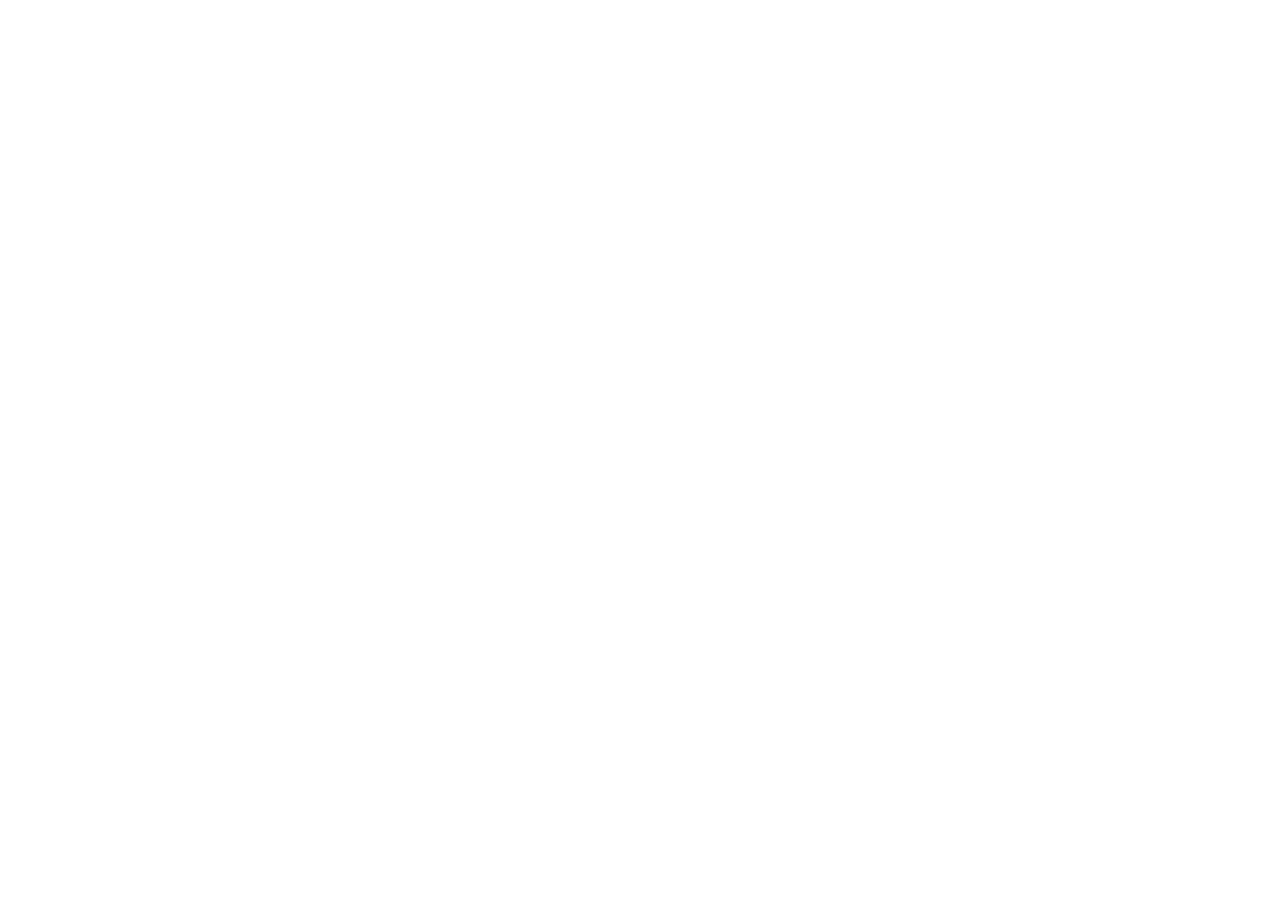
==== index.html @ 0750c0a9 "Project setup" ====
<!DOCTYPE html>
<html lang="en">
<head>
	<meta charset="UTF-8">
	<title>Shopping List</title>
	<link rel="stylesheet" href="css/normalize.css">
	<link rel="stylesheet" href="css/style.css">
	<script src="http://code.jquery.com/jquery.min.js"></script>
	<script src="js/app.js"></script>
</head>

<body>
	<div id="main_container">
<p></p>

	</div>
</body>
</html>
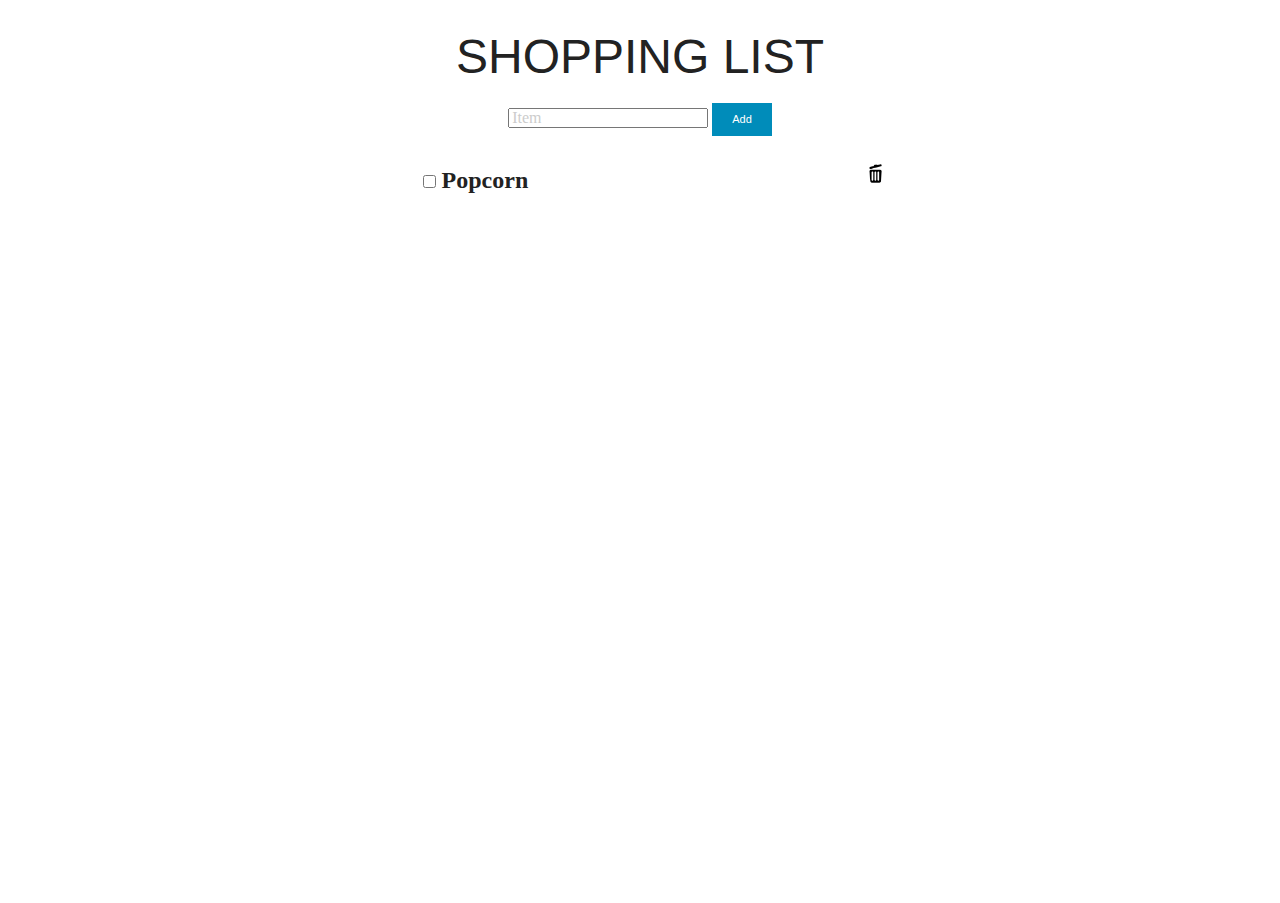
==== commit d6a36fb6: "Basic framework - non interactive" ====
--- a/index.html
+++ b/index.html
@@ -1,18 +1,39 @@
-<!DOCTYPE html>
-<html lang="en">
-<head>
-	<meta charset="UTF-8">
-	<title>Shopping List</title>
-	<link rel="stylesheet" href="css/normalize.css">
-	<link rel="stylesheet" href="css/style.css">
-	<script src="http://code.jquery.com/jquery.min.js"></script>
-	<script src="js/app.js"></script>
-</head>
+<!doctype html>
+<html class="no-js" lang="en">
+  <head>
+    <meta charset="utf-8" />
+    <meta name="viewport" content="width=device-width, initial-scale=1.0" />
+    <title>Shopping List</title>
+    <link rel="stylesheet" href="css/normalize.css" />
+    <link rel="stylesheet" href="css/foundation.css" />
+<!-- app.css is used for overides to Foundation's css file -->
+    <link rel="stylesheet" href="css/app.css">
+    <script src="js/vendor/modernizr.js"></script>
+  </head>
+  <body>
+    
+    
 
-<body>
-	<div id="main_container">
-<p></p>
+<div class="container">
+      <div class="input">
+        <!-- <img id="pad-top" src="images/pad_top.png"/> -->
+        <h1>SHOPPING LIST</h1>
+        <input id="item" placeholder="Item"></input>
+        <button class="tiny button" type="submit" id="addItem">Add</button></br>
+        <ul id="list">
+          <li class="items"><input id="checkbox1" type="checkbox"><span> Popcorn</span><img class="delete" src='img/Trash_icon.png'/></li>
+        </ul>
+      </div>
+</div>      
 
-	</div>
-</body>
-</html>+    
+    <script src="js/vendor/jquery.js"></script>  
+    <script src="js/foundation.min.js"></script>
+     <script>
+       $(document).foundation();
+    </script>
+    
+    <script src="js/app.js"></script>
+
+  </body>
+</html>
--- a/css/app.css
+++ b/css/app.css
@@ -0,0 +1,74 @@
+body {	
+	font-family: "Times New Roman", Times, serif;
+	/*background-image: url("../img/grocery-shopping.jpg");*/
+	background-repeat: no-repeat;
+	background-position: top center;
+}
+.container {
+	width: 650px;
+	margin: 0 auto;
+}
+
+.input {
+	width: 500px;
+	height: 100px;
+	margin: 0 auto;
+	border-radius: 2px;
+	text-align: center;
+}
+
+h1 {
+	margin-top: 3px;
+	padding-top: 20px;
+	font-size: 48px;
+	margin-bottom: 10px;
+}
+
+#item {
+	margin-top: 8px;
+	height: 20px;
+	width: 200px;
+	vertical-align: center;
+
+}
+
+h2 {
+	font-size: 22px;
+	margin: 4px 0 0 0;
+}
+
+#list {
+	margin-top: 0;
+	padding: 5px 5px 5px 15px;
+	text-align: left;
+	list-style: none;
+}
+
+#list li {
+	font-size: 24px;
+	font-weight: bold;
+	cursor: pointer;
+}
+
+span {
+	margin: 0;
+}
+
+
+.Checked {
+	height: 18px;
+}
+
+.strike {
+	text-decoration: line-through;
+}
+
+.delete {
+	float: right;
+	margin-top: 3px;
+	display: block;
+	height: 1.2rem;
+	width: 1.2rem;
+}
+
+
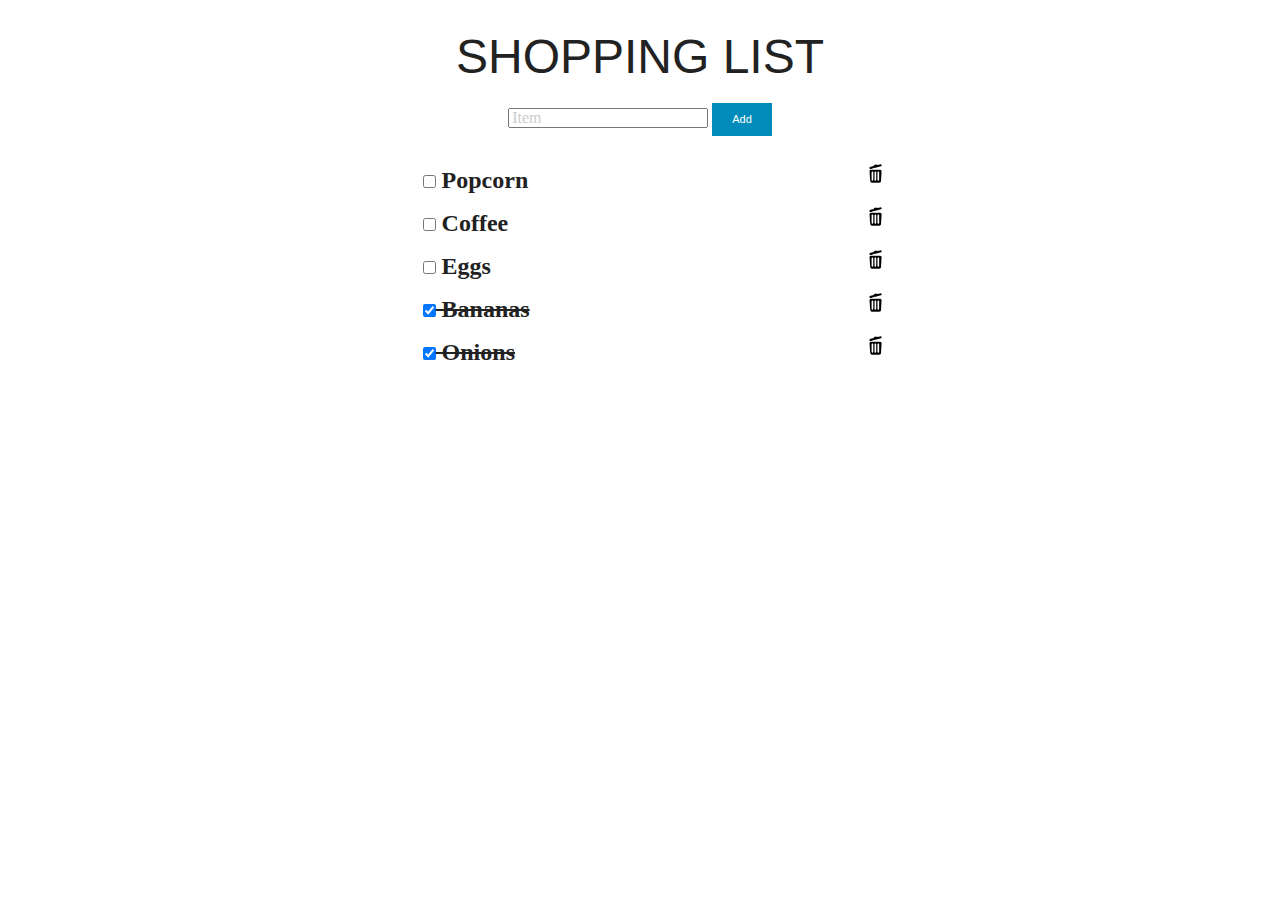
==== commit 7f306672: "Basic framework - non interactive update" ====
--- a/index.html
+++ b/index.html
@@ -11,22 +11,24 @@
     <script src="js/vendor/modernizr.js"></script>
   </head>
   <body>
-    
-    
+       
 
-<div class="container">
+<div class="container"> 
       <div class="input">
         <!-- <img id="pad-top" src="images/pad_top.png"/> -->
         <h1>SHOPPING LIST</h1>
         <input id="item" placeholder="Item"></input>
-        <button class="tiny button" type="submit" id="addItem">Add</button></br>
+        <button class="tiny button" type="submit" id="addItem">Add</button>
         <ul id="list">
           <li class="items"><input id="checkbox1" type="checkbox"><span> Popcorn</span><img class="delete" src='img/Trash_icon.png'/></li>
-        </ul>
+          <li class="items"><input id="checkbox1" type="checkbox"><span> Coffee</span><img class="delete" src='img/Trash_icon.png'/></li>
+          <li class="items"><input id="checkbox1" type="checkbox"><span> Eggs</span><img class="delete" src='img/Trash_icon.png'/></li>
+          <li class="items strike"><input id="checkbox1" type="checkbox" checked><span> Bananas</span><img class="delete" src='img/Trash_icon.png'/></li>
+          <li class="items strike"><input id="checkbox1" type="checkbox" checked=""><span> Onions</span><img class="delete" src='img/Trash_icon.png'/></li>
+        </ul>    
       </div>
 </div>      
 
-    
     <script src="js/vendor/jquery.js"></script>  
     <script src="js/foundation.min.js"></script>
      <script>
@@ -36,4 +38,5 @@
     <script src="js/app.js"></script>
 
   </body>
+
 </html>
--- a/css/app.css
+++ b/css/app.css
@@ -71,4 +71,10 @@
 	width: 1.2rem;
 }
 
+.footer {
+	background-color: blue;
+}
 
+.left {
+	background-image: url("../img/grocery-shopping.jpg"); 
+}
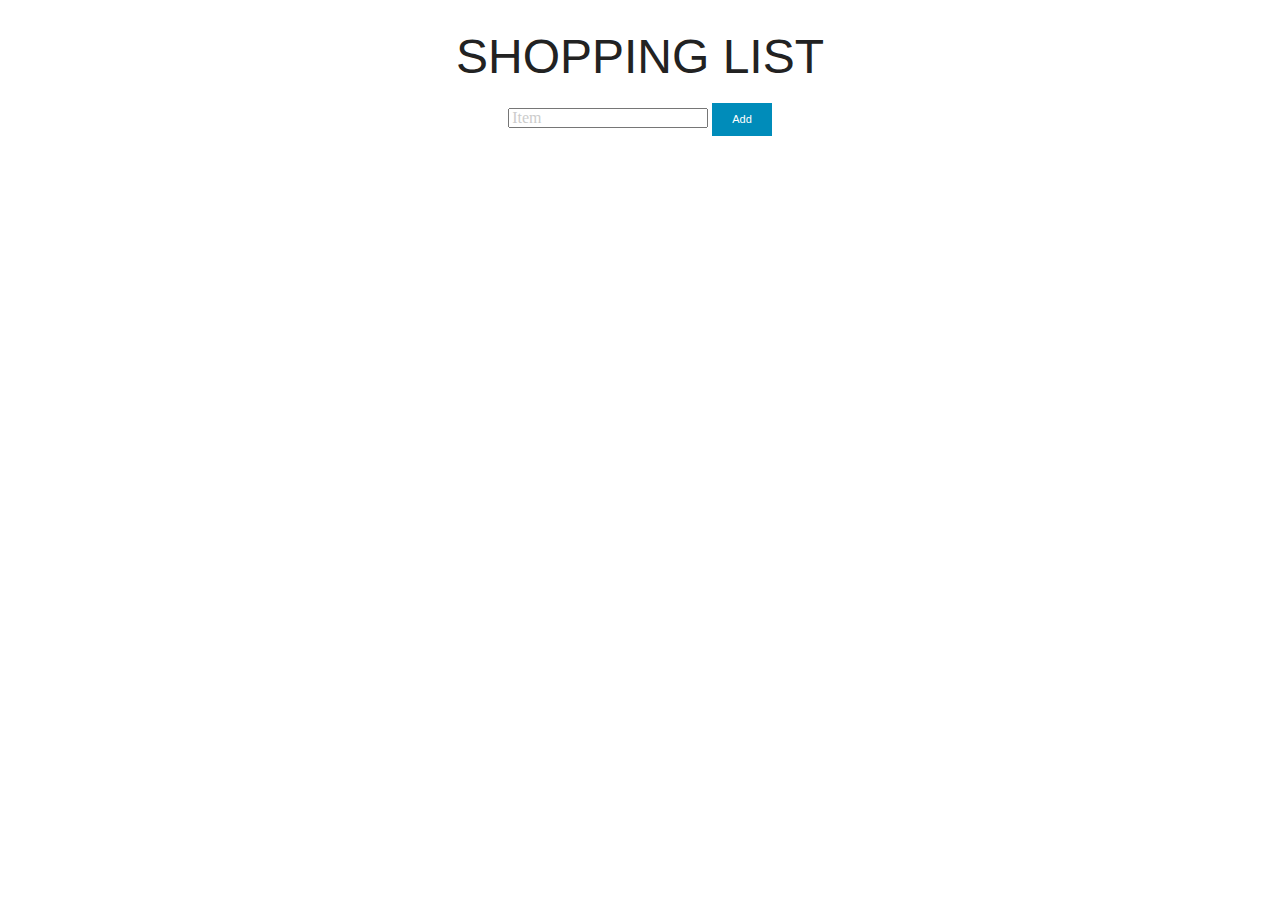
==== commit 1aeb7529: "Added interactivity" ====
--- a/index.html
+++ b/index.html
@@ -19,13 +19,7 @@
         <h1>SHOPPING LIST</h1>
         <input id="item" placeholder="Item"></input>
         <button class="tiny button" type="submit" id="addItem">Add</button>
-        <ul id="list">
-          <li class="items"><input id="checkbox1" type="checkbox"><span> Popcorn</span><img class="delete" src='img/Trash_icon.png'/></li>
-          <li class="items"><input id="checkbox1" type="checkbox"><span> Coffee</span><img class="delete" src='img/Trash_icon.png'/></li>
-          <li class="items"><input id="checkbox1" type="checkbox"><span> Eggs</span><img class="delete" src='img/Trash_icon.png'/></li>
-          <li class="items strike"><input id="checkbox1" type="checkbox" checked><span> Bananas</span><img class="delete" src='img/Trash_icon.png'/></li>
-          <li class="items strike"><input id="checkbox1" type="checkbox" checked=""><span> Onions</span><img class="delete" src='img/Trash_icon.png'/></li>
-        </ul>    
+        <ul id="list"></ul>    
       </div>
 </div>      
 
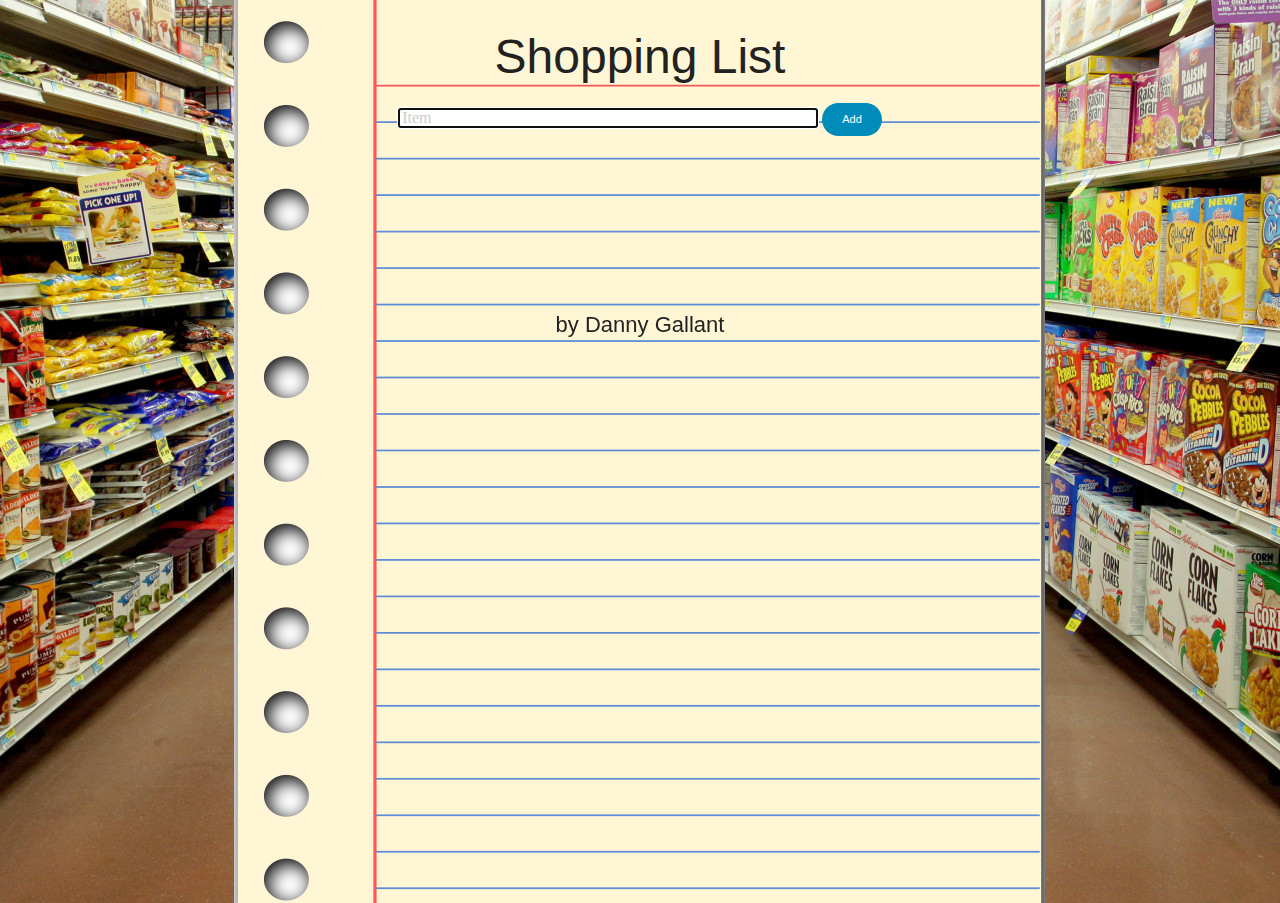
==== commit d053462a: "Interactive features & images" ====
--- a/index.html
+++ b/index.html
@@ -13,21 +13,26 @@
   <body>
        
 
+
 <div class="container"> 
-      <div class="input">
-        <!-- <img id="pad-top" src="images/pad_top.png"/> -->
-        <h1>SHOPPING LIST</h1>
-        <input id="item" placeholder="Item"></input>
-        <button class="tiny button" type="submit" id="addItem">Add</button>
-        <ul id="list"></ul>    
-      </div>
+ 
+  <div class="input">
+
+    <h1>Shopping List</h1>
+    <input id="item" placeholder="Item" style="width: 420px;" autofocus="autofocus"></input>
+    <button class="tiny round button" type="submit" id="addItem">Add</button>
+    <ul id="list"></ul>        
+    <br><br><br><br><br>
+    <h2>by Danny Gallant</h2>
+  </div>  
 </div>      
 
-    <script src="js/vendor/jquery.js"></script>  
-    <script src="js/foundation.min.js"></script>
-     <script>
-       $(document).foundation();
-    </script>
+
+
+
+<script src="js/vendor/jquery.js"></script>
+<script src="js/foundation.min.js"></script>    
+<script> $(document).foundation(); </script>
     
     <script src="js/app.js"></script>
 
--- a/css/app.css
+++ b/css/app.css
@@ -1,20 +1,28 @@
 body {	
 	font-family: "Times New Roman", Times, serif;
-	/*background-image: url("../img/grocery-shopping.jpg");*/
+	background-image: url("../img/grocery-background.jpg");
 	background-repeat: no-repeat;
 	background-position: top center;
 }
+
+
 .container {
-	width: 650px;
+	/*background-image: url("../img/notepad.png");*/
+	max-width: 500px;
+	max-height: 500px;
 	margin: 0 auto;
 }
 
 .input {
-	width: 500px;
+	max-width: 500px;
 	height: 100px;
 	margin: 0 auto;
 	border-radius: 2px;
 	text-align: center;
+}
+
+input[type="text"] {
+    font-size:45px;
 }
 
 h1 {
@@ -45,7 +53,7 @@
 }
 
 #list li {
-	font-size: 24px;
+	font-size: 1rem;
 	font-weight: bold;
 	cursor: pointer;
 }
@@ -55,13 +63,13 @@
 }
 
 
-.Checked {
+/*.checked {
 	height: 18px;
 }
 
-.strike {
+.strikeThrough {
 	text-decoration: line-through;
-}
+}*/
 
 .delete {
 	float: right;
@@ -74,7 +82,3 @@
 .footer {
 	background-color: blue;
 }
-
-.left {
-	background-image: url("../img/grocery-shopping.jpg"); 
-}
